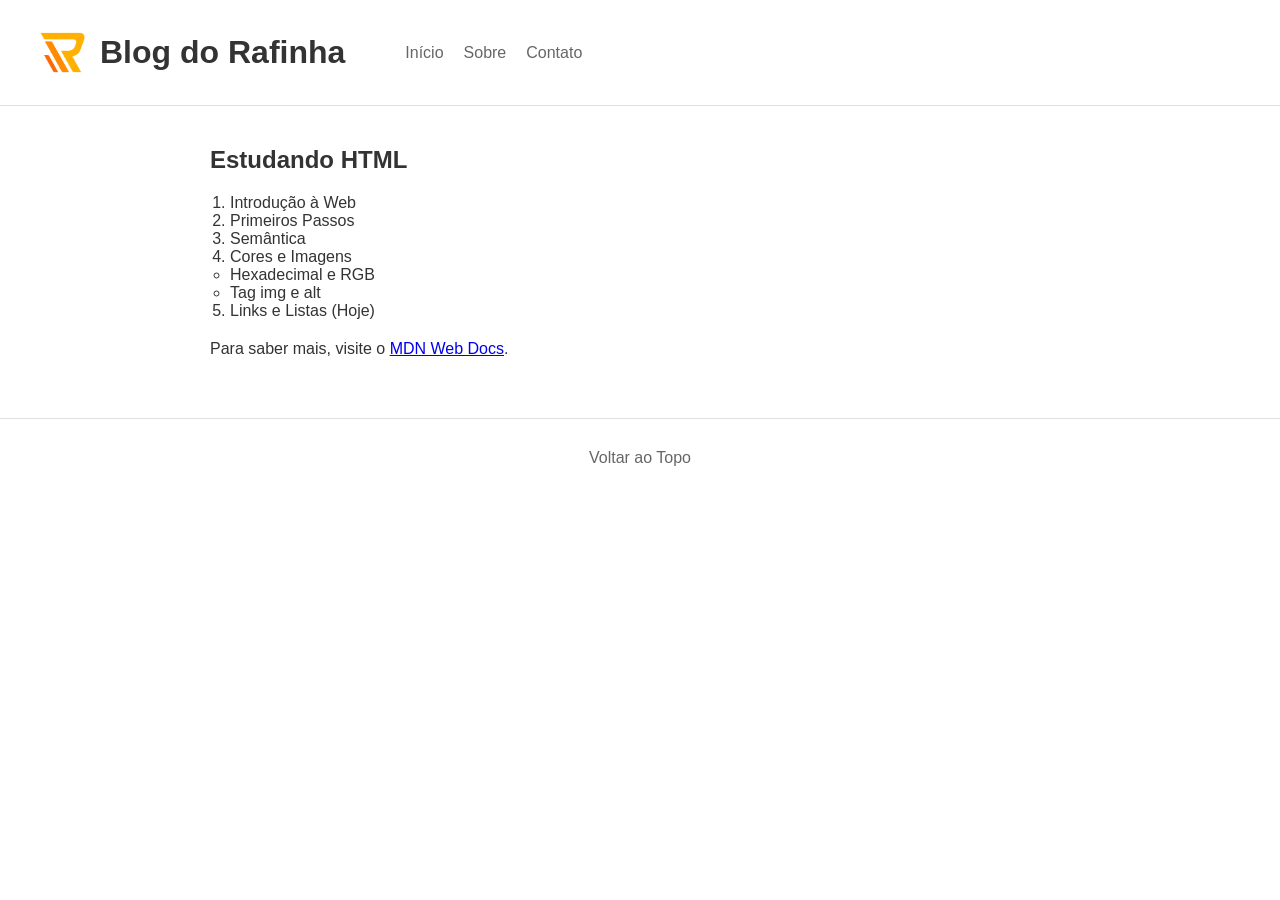
==== index.html @ e7c8b7de "Adicionando arquivos do Blog Rafael Anjos" ====
<!DOCTYPE html>
<html lang="pt-br">
<head>
    <meta charset="UTF-8">
    <title>Blog do Rafinha</title>
    
    <!--                   CSS-->
    <link rel="stylesheet" href="estilo.css">
</head>
<body>

    <!--                   Cabeçalho-->
    <header id="topo">
        <div class="logo-titulo">
            <img src="imagens/logo.png" alt="Logo da Rafinha Tecnologia" class="logo-topo">
            <h1>Blog do Rafinha</h1>
        </div>
        <nav>
            <ul>
                <li><a href="index.html">Início</a></li>
                <li><a href="sobre.html">Sobre</a></li>
                <li><a href="https://linktr.ee/RafinhaTecnologia" target="_blank">Contato</a></li>
            </ul>
        </nav>
    </header>

    <main>
        <h2>Estudando HTML</h2>
        <ol>
            <li>Introdução à Web</li>
            <li>Primeiros Passos</li>
            <li>Semântica</li>
            <li>Cores e Imagens
                <ul>
                    <li>Hexadecimal e RGB</li>
                    <li>Tag img e alt</li>
                </ul>
            </li>
            <li>Links e Listas (Hoje)</li>
        </ol>

        <p>Para saber mais, visite o <a href="https://developer.mozilla.org" target="_blank">MDN Web Docs</a>.</p>
    </main>

    <footer>
        <a href="#topo">Voltar ao Topo</a>
    </footer>

</body>
</html>
---- estilo.css ----
/* Reset */
* {
    margin: 0;
    padding: 0;
    box-sizing: border-box;
}

body {
    font-family: Arial, sans-serif;
    background-color: #ffffff;
    color: #333333;
}

/* Cabeçalho */
header {
    display: flex;
    justify-content: flex-start;
    align-items: center;
    gap: 60px;
    padding: 30px 40px;
    border-bottom: 1px solid #e0e0e0;
}

/* Agrupa o título e a logo em linha */
.logo-titulo {
    display: flex;
    align-items: center;
    gap: 15px;
}

/* Tamanho e proporção da logo no cabeçalho */
.logo-topo {
    width: 45px;       /* Altura/largura adequada para o topo */
    height: 45px;
    object-fit: contain;
}

/* Menu */
nav ul {
    list-style: none;
    display: flex;
    gap: 20px;
}

nav a {
    text-decoration: none;
    color: #666666;
}

/* Conteúdo Principal */
main {
    max-width: 900px;
    margin: 40px auto;
    padding: 0 20px;
}

main h2 {
    margin-bottom: 20px;
}

main ol {
    margin-left: 20px;
    margin-bottom: 20px;
}

main p {
    margin-bottom: 15px;
}

/* Rodapé */
footer {
    text-align: center;
    padding: 30px 0;
    border-top: 1px solid #e0e0e0;
    margin-top: 60px;
}

footer a {
    text-decoration: none;
    color: #666666;
}
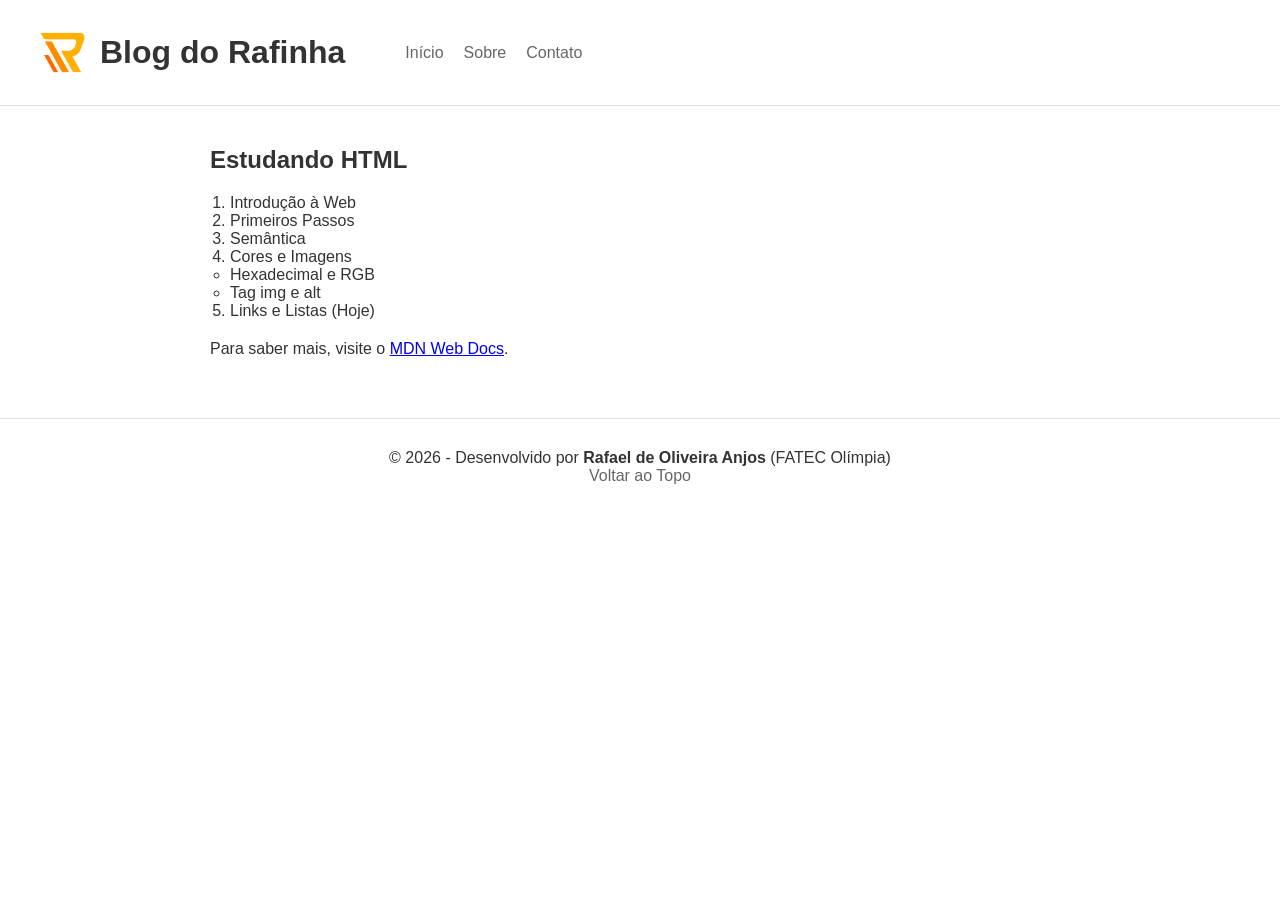
==== commit 72566bb9: "Atualizando ReadMe e roda pé" ====
--- a/index.html
+++ b/index.html
@@ -15,13 +15,13 @@
             <img src="imagens/logo.png" alt="Logo da Rafinha Tecnologia" class="logo-topo">
             <h1>Blog do Rafinha</h1>
         </div>
-        <nav>
-            <ul>
-                <li><a href="index.html">Início</a></li>
-                <li><a href="sobre.html">Sobre</a></li>
-                <li><a href="https://linktr.ee/RafinhaTecnologia" target="_blank">Contato</a></li>
-            </ul>
-        </nav>
+       <nav>
+    <ul>
+        <li><a href="index.html">Início</a></li>
+        <li><a href="sobre.html">Sobre</a></li>
+        <li><a href="contato.html">Contato</a></li>
+    </ul>
+</nav>
     </header>
 
     <main>
@@ -42,9 +42,11 @@
         <p>Para saber mais, visite o <a href="https://developer.mozilla.org" target="_blank">MDN Web Docs</a>.</p>
     </main>
 
+    <!-- Rodapé -->
     <footer>
-        <a href="#topo">Voltar ao Topo</a>
-    </footer>
+    <p>&copy; 2026 - Desenvolvido por <strong>Rafael de Oliveira Anjos</strong> (FATEC Olímpia)</p>
+    <a href="#topo">Voltar ao Topo</a>
+</footer>
 
 </body>
 </html>
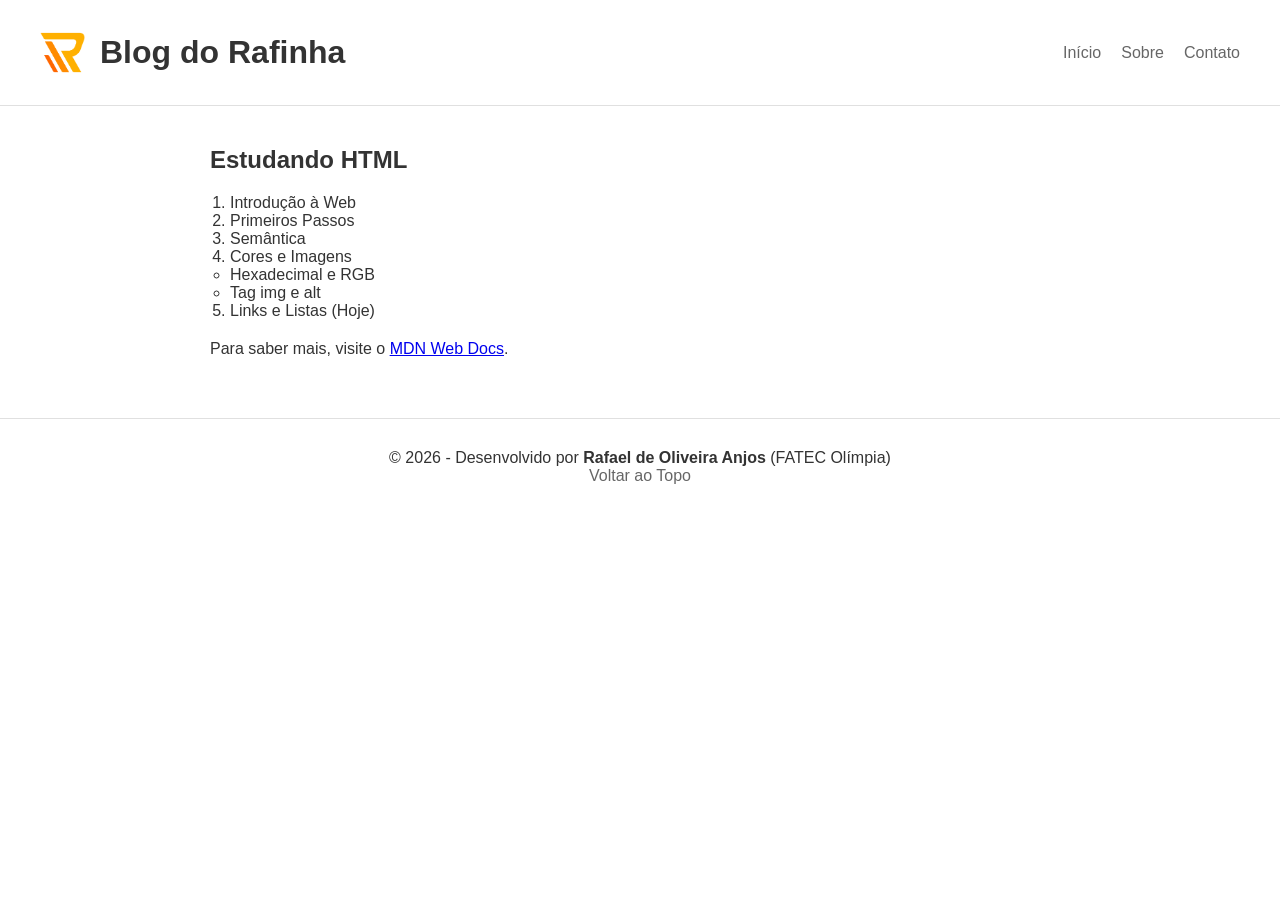
==== commit 1ec533e1: "Organizando pastas" ====
--- a/index.html
+++ b/index.html
@@ -1,27 +1,35 @@
+<!--
+Descricao: Exercícios da Aula 02 - Introdução básica ao HTML e CSS
+nome_arquivo: index.html
+nome_exercicio: Atividade 02 - Introdução básica ao HTML e CSS
+nome_aluno: Rafael de Oliveira Anjos
+email_aluno: Rafael.anjos2@aluno.cps.gov.br
+turma: WEBI-ISW028-A
+-->
 <!DOCTYPE html>
 <html lang="pt-br">
 <head>
     <meta charset="UTF-8">
     <title>Blog do Rafinha</title>
     
-    <!--                   CSS-->
-    <link rel="stylesheet" href="estilo.css">
+    <!-- CSS -->
+    <link rel="stylesheet" href="static/css/estilo.css">
 </head>
 <body>
 
-    <!--                   Cabeçalho-->
+    <!-- Cabeçalho -->
     <header id="topo">
         <div class="logo-titulo">
-            <img src="imagens/logo.png" alt="Logo da Rafinha Tecnologia" class="logo-topo">
+            <img src="static/imagens/logo.png" alt="Logo da Rafinha Tecnologia" class="logo-topo">
             <h1>Blog do Rafinha</h1>
         </div>
-       <nav>
-    <ul>
-        <li><a href="index.html">Início</a></li>
-        <li><a href="sobre.html">Sobre</a></li>
-        <li><a href="contato.html">Contato</a></li>
-    </ul>
-</nav>
+        <nav>
+            <ul>
+                <li><a href="index.html">Início</a></li>
+                <li><a href="sobre.html">Sobre</a></li>
+                <li><a href="contato.html">Contato</a></li>
+            </ul>
+        </nav>
     </header>
 
     <main>
@@ -44,9 +52,9 @@
 
     <!-- Rodapé -->
     <footer>
-    <p>&copy; 2026 - Desenvolvido por <strong>Rafael de Oliveira Anjos</strong> (FATEC Olímpia)</p>
-    <a href="#topo">Voltar ao Topo</a>
-</footer>
+        <p>&copy; 2026 - Desenvolvido por <strong>Rafael de Oliveira Anjos</strong> (FATEC Olímpia)</p>
+        <a href="#topo">Voltar ao Topo</a>
+    </footer>
 
 </body>
 </html>
--- a/static/css/estilo.css
+++ b/static/css/estilo.css
@@ -0,0 +1,87 @@
+/* Reset */
+* {
+    margin: 0;
+    padding: 0;
+    box-sizing: border-box;
+}
+
+body {
+    font-family: Arial, sans-serif;
+    background-color: #ffffff;
+    color: #333333;
+}
+
+/* Cabeçalho */
+header {
+    display: flex;
+    justify-content: space-between;
+    align-items: center;
+    padding: 30px 40px;
+    border-bottom: 1px solid #e0e0e0;
+}
+
+/* Agrupa o título e a logo em linha */
+.logo-titulo {
+    display: flex;
+    align-items: center;
+    gap: 15px;
+}
+
+/* Tamanho e proporção da logo no cabeçalho */
+.logo-topo {
+    width: 45px;
+    height: 45px;
+    object-fit: contain;
+    flex-shrink: 0;
+}
+
+/* Menu */
+nav ul {
+    list-style: none;
+    display: flex;
+    gap: 20px;
+}
+
+nav a {
+    text-decoration: none;
+    color: #666666;
+    transition: color 0.3s ease;
+}
+
+/* Efeito ao passar o mouse */
+nav a:hover {
+    color: #0056b3;
+}
+
+/* Conteúdo Principal */
+main {
+    max-width: 900px;
+    margin: 40px auto;
+    padding: 0 20px;
+}
+
+main h2 {
+    margin-bottom: 20px;
+}
+
+main ol {
+    margin-left: 20px;
+    margin-bottom: 20px;
+}
+
+main p {
+    margin-bottom: 15px;
+}
+
+/* Rodapé */
+footer {
+    text-align: center;
+    padding: 30px 0;
+    border-top: 1px solid #e0e0e0;
+    margin-top: 60px;
+}
+
+footer a {
+    text-decoration: none;
+    color: #666666;
+}
